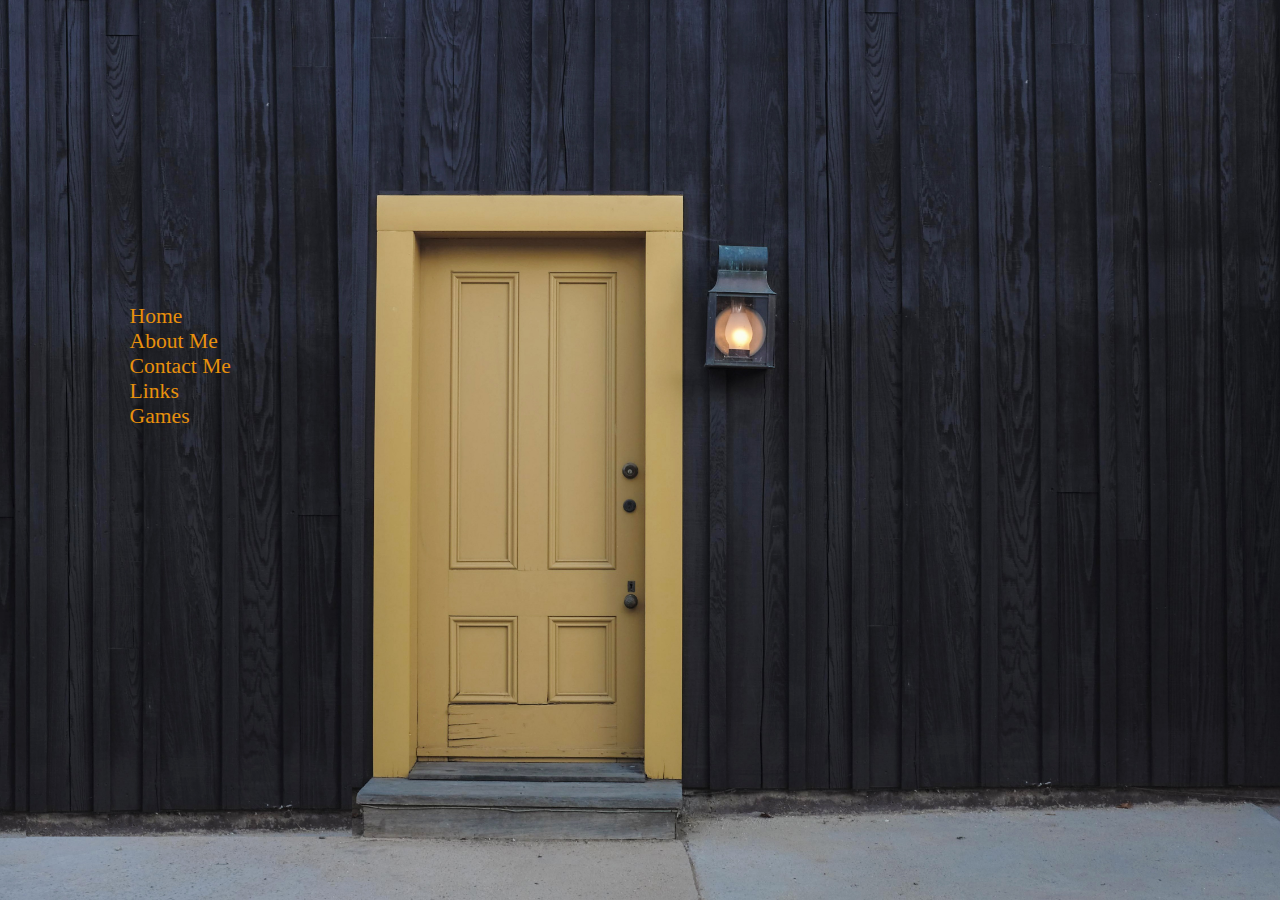
==== about.html @ 9aad1a7f "Initial commit of 2nd version of personal website" ====
<DOCTYPE! html>

<html>

<head>

    <title>Travis Dalhoff | Front End Developer</title>
    <meta name="viewport" content="width=device-width, initial-scale=1.0">
    <link rel="stylesheet" type="text/css" href="css/main.css">
    <link href="https://fonts.googleapis.com/css?family=Alegreya|Cedarville+Cursive|Crimson+Text|Cutive+Mono|Homemade+Apple|IM+Fell+Double+Pica|Pacifico|Reenie+Beanie" rel="stylesheet"> 

</head>

    <body>

        <div class="about-wrapper">

            <div class="about-header"></div>

            <div class="nav-wrapper">
                <div class="nav" id="about-nav">
                    <ul class="vertical-nav">
                        <li class="other-nav"><a href="index.html">Home</a></li>
                        <li class="other-nav"><a href="about.html">About Me</a></li>
                        <li class="other-nav"><a href="contact.html">Contact Me</a></li>
                        <li class="other-nav"><a href="links.html">Links</a></li>
                        <li class="other-nav"><a href="games.html">Games</a></li>
                    </ul> 
                </div>
            </div>


        </div>

        <script src="http://code.jquery.com/jquery-3.2.1.js" integrity="sha256-DZAnKJ/6XZ9si04Hgrsxu/8s717jcIzLy3oi35EouyE=" crossorigin="anonymous"></script>
        <script src="js/main.js"></script>
    </body>

</html>
---- css/main.css ----
/***********************************************
GENERAL STYLE
***********************************************/

body {
    margin: 0;
    padding: 0;
}

/***********************************************
HOME PAGE STYLE
***********************************************/

.home-wrapper {
    background-image: url("../img/road.jpg");
    background-repeat: no-repeat;
    background-size: cover;
    background-position: center;
    background-position-y: -2em;
    height: 100%;
    width: 100%;
}

.nav-wrapper {
    width: 100%;
}

.nav {
    width: 25%;
    margin-left: 50%;
    margin-top: 10%;
}

/***********************************************
ABOUT STYLE
***********************************************/

.about-wrapper {
    background-image: url("../img/door.jpeg");
    background-repeat: no-repeat;
    background-size: cover;
    background-position-x: 0em;
    background-position-y: ;
    height: 100%;
    width: 100%;
}

.about-header {
    /*background-image: url("../img/logo2.png");*/
    background-repeat: no-repeat;
    background-size: cover;
    background-position: center;
    background-position-y: 1em;
    background-size: 30%;
    height: 18em;
}

#about-nav {
    margin-left: 7%;
    margin-top: 0;
}

/***********************************************
HEADER STYLE
***********************************************/

.home-header {
    background-image: url("../img/logo2.png");
    background-repeat: no-repeat;
    background-size: cover;
    background-position: center;
    background-position-y: 0em;
    background-size: 30%;
    height: 18em;
}

a {
    text-decoration: none;
    font-family: 'Homemade Apple', cursive;
    font-size: 1.35em;
    color: #e8900c;
}

a:hover {
    font-style: italic;
    font-weight: bold;
}

li {
    list-style-type: none;
}

/***********************************************
MEDIA QUERIES
***********************************************/

@media (min-width: 420px) {
    .nav select, .nav button {
        display: none;
    }
}

/***********************************************
SMALL SCREEN < 420px
***********************************************/

@media (max-width: 420px) {
    
    .header {
        height: 12em;
        width: 100%;
        background-size: 60%;
    }

    .home-wrapper {
        background-position-y: 0em;
    }

    .nav ul {
        display: none;
    }

    .nav {
        width: 50%;   
        margin-top: 75%;
    }

    .nav select {
        font-family: 'IM Fell Double Pica', serif;
        font-weight: bold;
        height: 25px;
    }

    .nav button {
        height: 25px;
    }

}

/**********************************************
FONTS
**********************************************/
/*
font-family: 'Crimson Text', serif;
font-family: 'Pacifico', cursive;
font-family: 'Alegreya', serif;
font-family: 'Cutive Mono', monospace; *
font-family: 'Homemade Apple', cursive;
font-family: 'Reenie Beanie', cursive;
font-family: 'IM Fell Double Pica', serif;
font-family: 'Cedarville Cursive', cursive;
*/
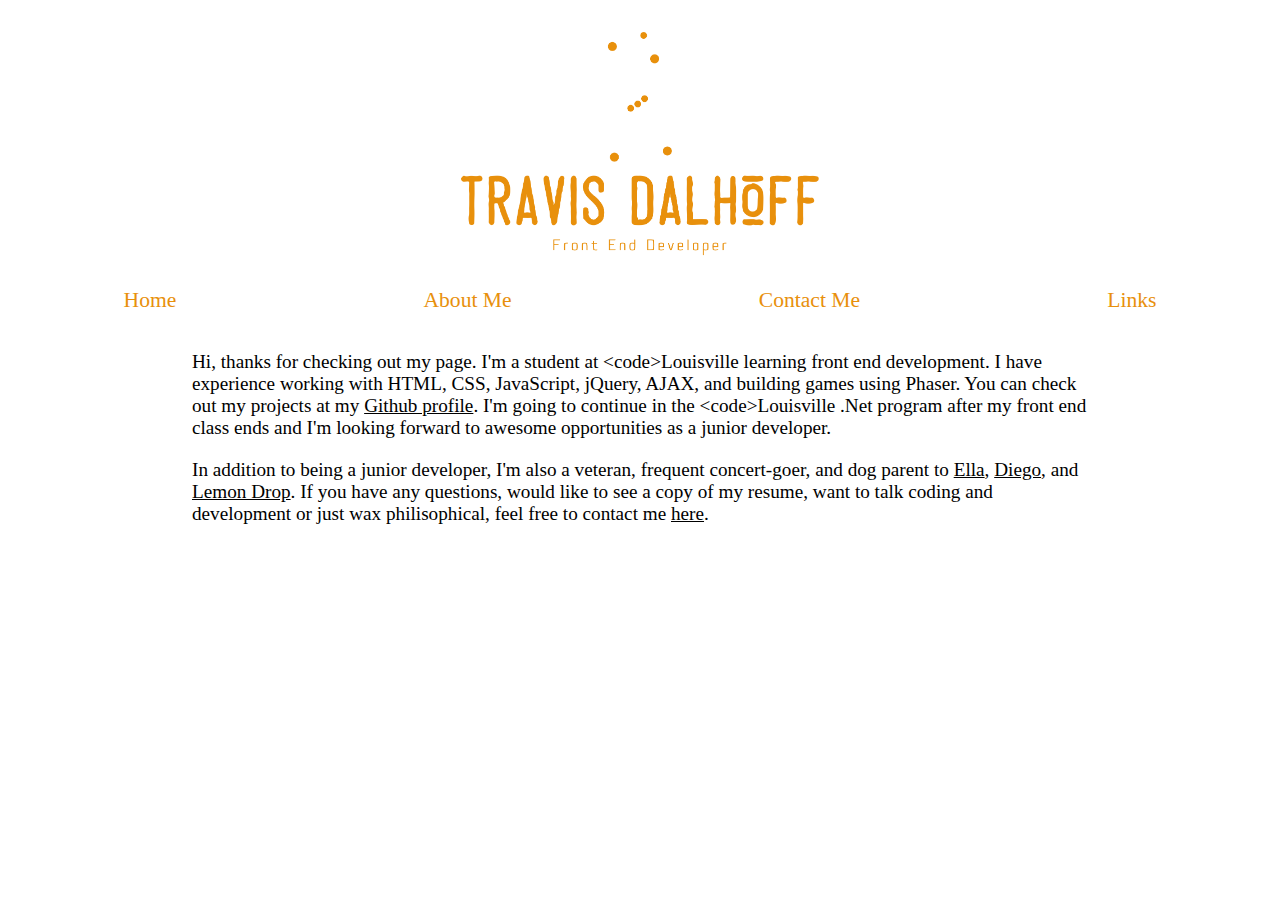
==== commit 35b8ec46: "second commit" ====
--- a/about.html
+++ b/about.html
@@ -7,7 +7,7 @@
     <title>Travis Dalhoff | Front End Developer</title>
     <meta name="viewport" content="width=device-width, initial-scale=1.0">
     <link rel="stylesheet" type="text/css" href="css/main.css">
-    <link href="https://fonts.googleapis.com/css?family=Alegreya|Cedarville+Cursive|Crimson+Text|Cutive+Mono|Homemade+Apple|IM+Fell+Double+Pica|Pacifico|Reenie+Beanie" rel="stylesheet"> 
+    <link href="https://fonts.googleapis.com/css?family=Alegreya|Cedarville+Cursive|Crimson+Text|Cutive+Mono|Homemade+Apple|IM+Fell+Double+Pica|Pacifico|Reenie+Beanie|Permanent+Marker" rel="stylesheet"> 
 
 </head>
 
@@ -17,16 +17,28 @@
 
             <div class="about-header"></div>
 
-            <div class="nav-wrapper">
-                <div class="nav" id="about-nav">
-                    <ul class="vertical-nav">
+            <div class="about-nav-wrapper">
+                <div class="about-nav lg-screen-nav" id="about-nav">
+                    <ul class="about-horizontal-nav">
                         <li class="other-nav"><a href="index.html">Home</a></li>
                         <li class="other-nav"><a href="about.html">About Me</a></li>
                         <li class="other-nav"><a href="contact.html">Contact Me</a></li>
                         <li class="other-nav"><a href="links.html">Links</a></li>
-                        <li class="other-nav"><a href="games.html">Games</a></li>
                     </ul> 
                 </div>
+            </div>
+
+            <div class="about-para-wrapper">
+
+                <div class="about">
+                    <p class="about-para-1">
+                        Hi, thanks for checking out my page. I'm a student at &lt;code&gt;Louisville learning front end development. I have experience working with HTML, CSS, JavaScript, jQuery, AJAX, and building games using Phaser. You can check out my projects at my <a id="github" href="https://github.com/travis-dalhoff">Github profile</a>. I'm going to continue in the &lt;code&gt;Louisville .Net program after my front end class ends and I'm looking forward to awesome opportunities as a junior developer. 
+                    </p>
+                    <p class="about-para-2">     
+                        In addition to being a junior developer, I'm also a veteran, frequent concert-goer, and dog parent to <a href="#ellaModal" role="button" id="ellaLink" class="btn">Ella</a>, <a href="#diegoModal" role="button" id="diegoLink" class="btn">Diego</a>, and <a href="#lemonModal" role="button" id="lemonLink" class="btn">Lemon Drop</a>. If you have any questions, would like to see a copy of my resume, want to talk coding and development or just wax philisophical, feel free to contact me <a id="here" href="contact.html">here</a>.
+                    </p>
+                </div>
+
             </div>
 
 
--- a/css/main.css
+++ b/css/main.css
@@ -21,11 +21,11 @@
     width: 100%;
 }
 
-.nav-wrapper {
-    width: 100%;
-}
-
-.nav {
+.home-nav-wrapper {
+    width: 100%;
+}
+
+.home-nav {
     width: 25%;
     margin-left: 50%;
     margin-top: 10%;
@@ -36,17 +36,216 @@
 ***********************************************/
 
 .about-wrapper {
-    background-image: url("../img/door.jpeg");
+    background-image: url("../img/road3.jpeg");
     background-repeat: no-repeat;
     background-size: cover;
-    background-position-x: 0em;
-    background-position-y: ;
+    background-position: center;
+    background-position-y: -2em;
     height: 100%;
     width: 100%;
 }
 
 .about-header {
-    /*background-image: url("../img/logo2.png");*/
+    background-image: url("../img/logo1.png");
+    background-repeat: no-repeat;
+    background-size: cover;
+    background-position: center;
+    background-position-y: 2em;
+    background-size: 28%;
+    height: 18em;
+}
+
+.about-nav-wrapper {
+    width: 100%;
+}
+
+.about-horizontal-nav {
+    display: flex;
+    justify-content: space-around;
+    width: 100%;
+    margin: 0;
+    padding: 0;
+}
+
+.about {
+    width: 70%;
+    margin: 2em auto;
+    font-family: 'Permanent Marker', cursive;
+    /*font-weight: bold;*/
+    font-size: 1.2em;
+}
+
+.about-para-wrapper {
+    width: 100%;
+}
+
+.about a {
+    color: black;
+    list-style-type: none;
+    text-decoration: underline;
+}
+
+/***********************************************
+CONTACT STYLE
+***********************************************/
+.contact-header {
+    background-image: url("../img/logo1.png");
+    background-repeat: no-repeat;
+    background-size: cover;
+    background-position: center;
+    background-position-y: 2em;
+    background-size: 28%;
+    height: 18em;
+}
+
+.contact-wrapper {
+    background-image: url("../img/road6.jpg");
+    background-repeat: no-repeat;
+    background-size: cover;
+    background-position: center;
+    background-position-y: -2em;
+    height: 100%;
+    width: 100%;
+}
+
+.contact-wrap {
+    display: flex; 
+    justify-content: space-around;
+    padding: 0 5em 0 5em;
+}
+
+.contact-horizontal-nav {
+    display: flex; 
+    justify-content: space-around;
+}
+
+.contact-info {
+    width: 50%;
+    text-align: center;
+    margin-top: -.6em;
+}
+
+.contact-form {
+    width: 25%;
+    margin-left: 2em; 
+    padding: 1em;
+    margin-top: -1em;
+}
+
+#contact-form {
+    display: flex; 
+    flex-direction: column;
+}
+
+.contact-method-linkedin {
+    width: 100%;
+    display: flex;
+    justify-content: space-between;
+    vertical-align: center;
+    font-family: 'Permanent Marker', cursive;
+    font-size: 1.3em;
+    text-align: center;
+}
+
+.contact-method-twitter {
+    width: 100%;
+    display: flex;
+    justify-content: space-between;
+    vertical-align: center;
+    font-family: 'Permanent Marker', cursive;
+    font-size: 1.3em;
+    text-align: center;
+}
+
+.contact-method a {
+    margin-right: 6em;
+}
+
+.contact-method p {
+    margin-left: 4em;
+}
+
+#email-para {
+    font-family: 'Permanent Marker', cursive;
+    font-size: 1.3em;
+}
+
+#contact-para {
+    font-family: 'Permanent Marker', cursive;
+    font-size: 1.5em;
+}
+
+input[type=text] {
+    height: 2em; 
+    font-family: 'Permanent Marker', cursive;
+    font-size: 1em;
+    background-color: #faf7fc;
+}
+
+input[type=submit] {
+    width: 10em;
+    margin-top: 2em;
+    height: 2em;
+    color: #171000;
+    background-color: #39ace6;
+    border-radius: 10%;
+    border-style: none;
+    align-self: center;
+    font-family: 'Permanent Marker', cursive;
+    font-size: 1em;
+}
+
+label {
+    font-size: 1.5em;
+    font-family: 'Permanent Marker', cursive;
+}
+
+textarea {
+    background-color: #faf7fc;
+    height: 3em;
+}
+
+.linkedin {
+    margin: -1em auto;
+    display: flex;
+    justify-content: space-around;
+}
+
+#linkedin {
+    padding-top: .35em;
+    padding-left: .4em;
+    width: 1em;
+    height: 1em;
+}
+
+.twitter {
+    display: flex;
+    justify-content: space-around;
+    margin: 0 auto;
+}
+
+#twitter {
+    padding-top: .45em;
+    width: .75em;
+    height: .75em;
+    padding-left: .45em;
+}
+
+.email {
+    margin: -1.5em auto;
+}
+
+.btn {
+    font-size: 1em;
+    text-decoration: underline;
+}
+
+/***********************************************
+HEADER STYLE
+***********************************************/
+
+.home-header {
+    background-image: url("../img/logo1.png");
     background-repeat: no-repeat;
     background-size: cover;
     background-position: center;
@@ -55,26 +254,7 @@
     height: 18em;
 }
 
-#about-nav {
-    margin-left: 7%;
-    margin-top: 0;
-}
-
-/***********************************************
-HEADER STYLE
-***********************************************/
-
-.home-header {
-    background-image: url("../img/logo2.png");
-    background-repeat: no-repeat;
-    background-size: cover;
-    background-position: center;
-    background-position-y: 0em;
-    background-size: 30%;
-    height: 18em;
-}
-
-a {
+li a {
     text-decoration: none;
     font-family: 'Homemade Apple', cursive;
     font-size: 1.35em;
@@ -95,45 +275,293 @@
 ***********************************************/
 
 @media (min-width: 420px) {
-    .nav select, .nav button {
+    .lg-screen-nav select, .lg-screen-nav button {
         display: none;
     }
 }
 
 /***********************************************
-SMALL SCREEN < 420px
-***********************************************/
-
-@media (max-width: 420px) {
-    
-    .header {
-        height: 12em;
-        width: 100%;
-        background-size: 60%;
-    }
-
-    .home-wrapper {
-        background-position-y: 0em;
-    }
-
-    .nav ul {
+SMALL SCREEN < 360px
+***********************************************/
+
+@media screen and (max-width: 360px) {
+
+     .lg-screen-nav ul {
         display: none;
     }
 
-    .nav {
-        width: 50%;   
-        margin-top: 75%;
-    }
-
-    .nav select {
+    .lg-screen-nav {
+        width: 50%;
+    }
+
+    .lg-screen-nav select {
         font-family: 'IM Fell Double Pica', serif;
         font-weight: bold;
         height: 25px;
     }
 
-    .nav button {
+    .lg-screen-nav button {
         height: 25px;
     }
+
+/********HOME PAGE STYLE===SMALL SCREEN********/
+    
+    .home-header {
+        height: 10em;
+        width: 100%;
+        background-size: 60%;
+    }
+
+    .home-wrapper {
+        background-position-y: 0em;
+    }
+
+/*******ABOUT PAGE STYLE===SMALL SCREEN*******/
+
+    .about-wrapper {
+        background-position-y: 0em;
+    }
+
+    .about-header {
+        background-size: 50%;
+        height: 6em;
+    }
+
+    .about {
+        width: 90%;
+        margin: 0 auto;
+    }
+
+    .about-para-1, .about-para-2 {
+        font-size: 0.6em;
+    }
+
+    .about-nav {
+        margin: 0 auto;
+    }
+
+    .contact-wrapper {
+        background-position-y: 0em;
+    }
+
+    .contact-header {
+        background-size: 40%;
+        height: 6.5em;
+        margin-top: -1em;
+    }
+
+
+    .contact-wrap {
+        flex-direction: column;
+        width: 95%;
+        margin-bottom: 0;
+        padding: 0;
+        text-align: center;
+    }
+
+    .contact-nav {
+        text-align: center;
+    }
+
+    .contact-nav select {
+        height: 25px;
+    }
+
+    .contact-nav-wrapper {
+        margin-bottom: -2em;
+    }
+
+    #contact-nav {
+        margin: -1em auto;
+    }
+
+    .contact-info {
+        width: 100%;
+        margin: 0 auto;
+        padding: 0;
+    }
+
+    .contact-form {
+        width: 80%;
+        font-size: 0.6em;
+        margin: 0em auto;
+    }
+
+    .linkedin a {
+        margin-top: 0.20em;
+    }
+
+    .twitter a {
+        margin-top: 0.20em;
+    }
+
+    .contact-method-twitter, .contact-method-linkedin {
+        font-size: 1em;
+    }
+
+    #contact-para {
+        font-size: 0.6em;
+    }
+
+    #twitter-para, #linkedin-para, #email-para {
+        font-size: 0.6em;
+    }
+
+    .email {
+        margin: -0.5em auto;
+    }
+
+    #email-para {
+        margin: 0 auto;
+    }
+
+    label {
+        font-size: 1em;
+    }
+    
+    .contact-info {
+        margin-top: -2em;
+    }
+}
+
+/***********************************************
+SMALL SCREEN < 420px
+***********************************************/
+
+@media (max-width: 420px) {
+
+    .lg-screen-nav {
+        width: 50%;
+    }
+
+    .lg-screen-nav select {
+        font-family: 'IM Fell Double Pica', serif;
+        font-weight: bold;
+        height: 25px;
+    }
+
+    .lg-screen-nav button {
+        height: 25px;
+    }
+
+    .lg-screen-nav ul {
+        display: none;
+    }
+
+    .about-wrapper {
+        background-position-y: 0em;
+    }
+
+    .about-header {
+        background-size: 50%;
+        height: 12em;
+    }
+
+    .about {
+        width: 90%;
+        font-size: 0.9em;
+    }
+
+    .about-nav {
+        margin: 1em auto;
+        text-align: center;
+    }
+
+    .contact-wrapper {
+        background-position-y: 0em;
+    }
+
+    .contact-header {
+        background-size: 50%;
+        height: 10em;
+    }
+
+
+    .contact-wrap {
+        flex-direction: column;
+        width: 95%;
+        margin: 2em auto;
+        padding: 0;
+        text-align: center;
+    }
+
+    .contact-nav {
+        margin: 2em auto;
+        text-align: center;
+    }
+
+    .contact-nav select {
+        height: 25px;
+    }
+
+    .contact-info {
+        width: 100%;
+        margin: 0 auto;
+        padding: 0;
+    }
+
+    .contact-form {
+        width: 80%;
+        font-size: 0.6em;
+        margin: 0em auto;
+    }
+
+    .linkedin a {
+        margin-top: 0.20em;
+    }
+
+    .twitter a {
+        margin-top: 0.20em;
+    }
+
+    .contact-method-twitter, .contact-method-linkedin {
+        font-size: 1em;
+    }
+
+    #contact-para {
+        font-size: 0.6em;
+    }
+
+    #twitter-para, #linkedin-para, #email-para {
+        font-size: 0.6em;
+    }
+
+    .email {
+        margin: -0.5em auto;
+    }
+
+    #email-para {
+        margin: 0 auto;
+    }
+
+
+
+}
+
+/**********************************************
+TABLET SCREEN < 768px
+**********************************************/
+
+@media (max-width: 768px) {
+
+    .home-header {
+        height: 20em;
+        width: 100%;
+        background-size: 60%;
+    }
+
+    .home-nav {
+        margin-top: 30%;
+    }
+
+    .about-header {
+        background-size: 60%;
+    }
+
+    .about-nav {
+        margin-top: 1em;
+    }
+
 
 }
 
